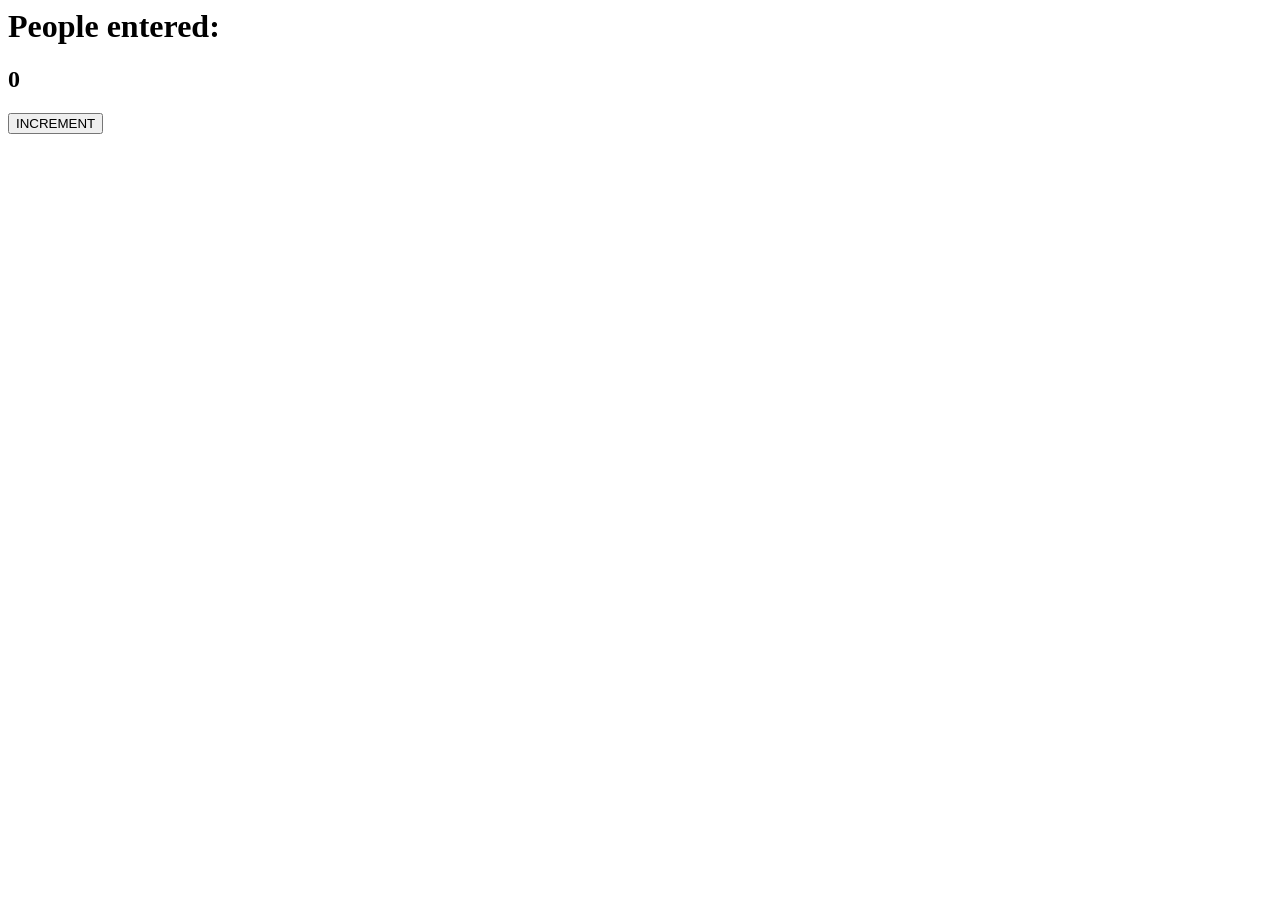
==== index.html @ 871d36c3 "Added files via web upload Created the increment button." ====
<html>
    <head>
        <link rel="stylesheet" href="index.css">
    </head>
    <body>
        <h1>People entered:</h1>
        <h2 id="count">0</h2>
         <button id="increment-btn" onclick="increment()">INCREMENT</button>
    </body>
    <script src="index.js"></script>
</html>
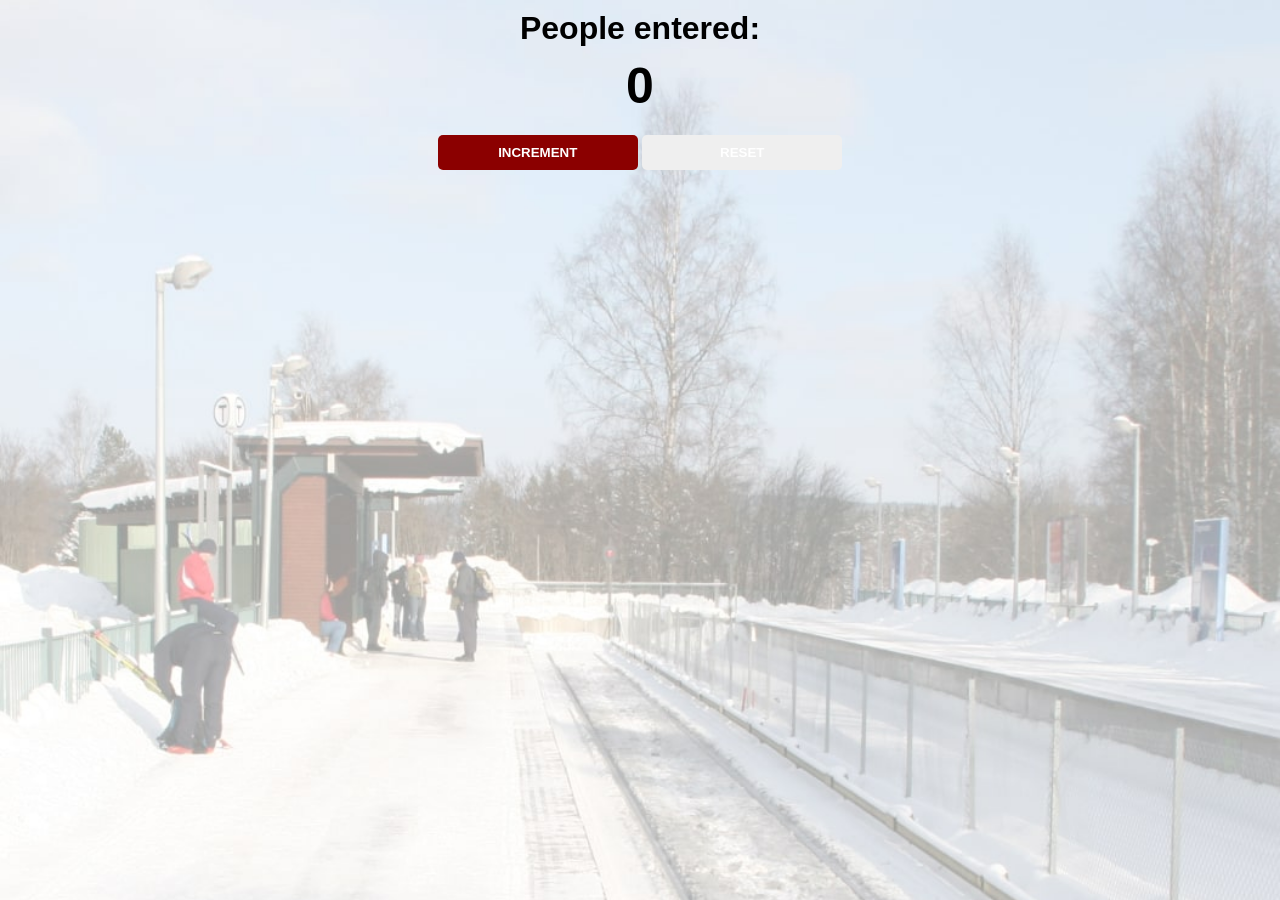
==== commit 4e6d4af0: "Added hover effect to buttons in index.html and index.css" ====
--- a/index.html
+++ b/index.html
@@ -6,6 +6,7 @@
         <h1>People entered:</h1>
         <h2 id="count">0</h2>
          <button id="increment-btn" onclick="increment()">INCREMENT</button>
+         <button id="reset-btn" onclick="reset()">RESET</button>
     </body>
     <script src="index.js"></script>
 </html>
--- a/index.css
+++ b/index.css
@@ -0,0 +1,42 @@
+body {
+    background-image: url("station.jpg");
+    background-size: cover;
+    font-family: -apple-system, BlinkMacSystemFont, 'Segoe UI', Roboto, Oxygen, Ubuntu, Cantarell, 'Open Sans', 'Helvetica Neue', sans-serif;
+    font-weight: bold;
+    text-align: center;
+}
+
+h1 {
+    margin-top: 10px;
+    margin-bottom: 10px;
+}
+
+h2 {
+    font-size: 50px;
+    margin-top: 0;
+    margin-bottom: 20px;
+}
+
+button {
+    border: none;
+    padding-top: 10px;
+    padding-bottom: 10px;
+    color: white;
+    font-weight: bold;
+    width: 200px;
+    margin-bottom: 5px;
+    border-radius: 5px;
+}
+
+#increment-btn {
+    background: darkred;
+}
+
+#save-btn {
+    background: darkgreen;
+}
+
+/* Add a hover effect to the buttons */
+button:hover {
+    opacity: 0.8;
+}
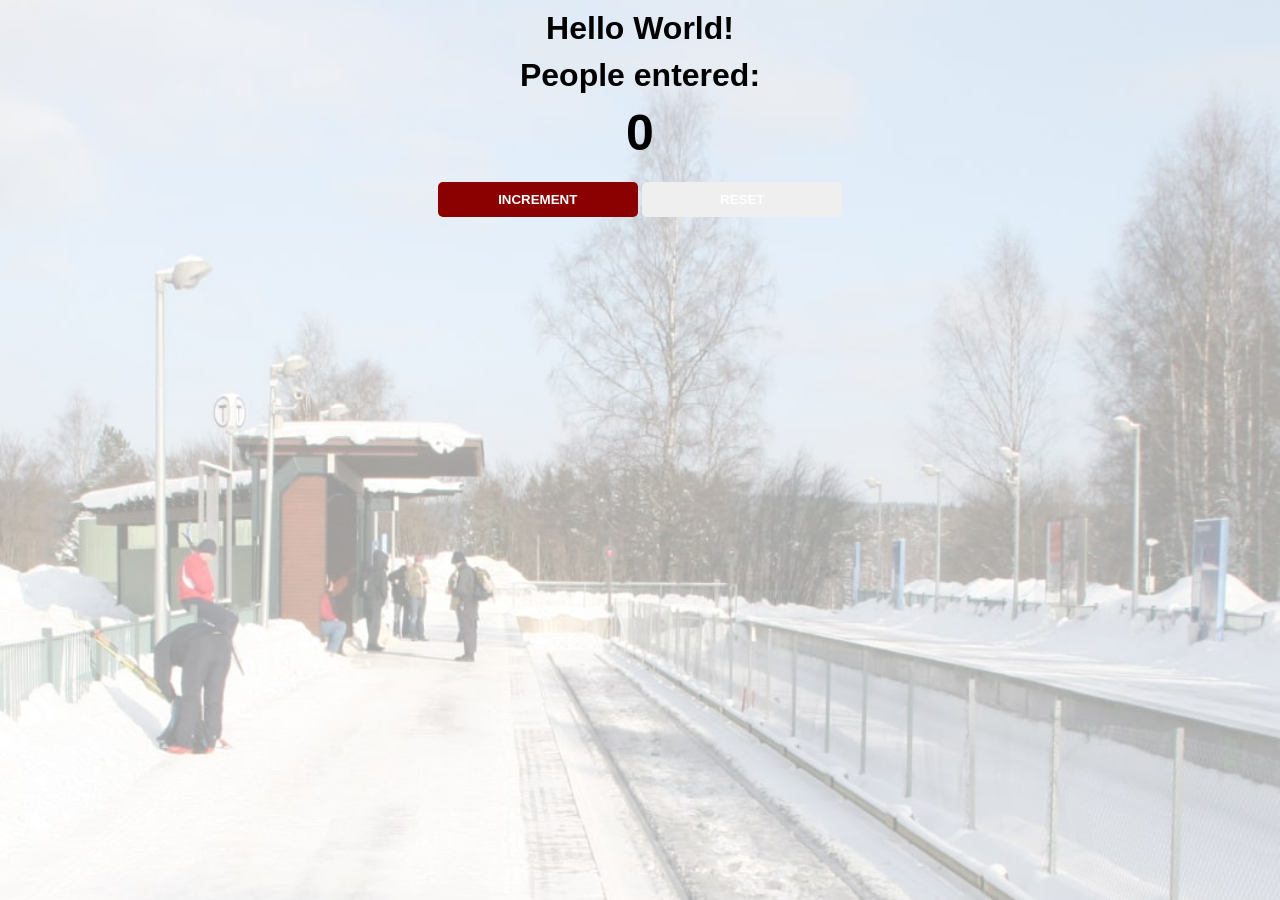
==== commit 56ae3120: "Added a hello world message to the index.html file." ====
--- a/index.html
+++ b/index.html
@@ -3,6 +3,7 @@
         <link rel="stylesheet" href="index.css">
     </head>
     <body>
+        <h1>Hello World!</h1>
         <h1>People entered:</h1>
         <h2 id="count">0</h2>
          <button id="increment-btn" onclick="increment()">INCREMENT</button>
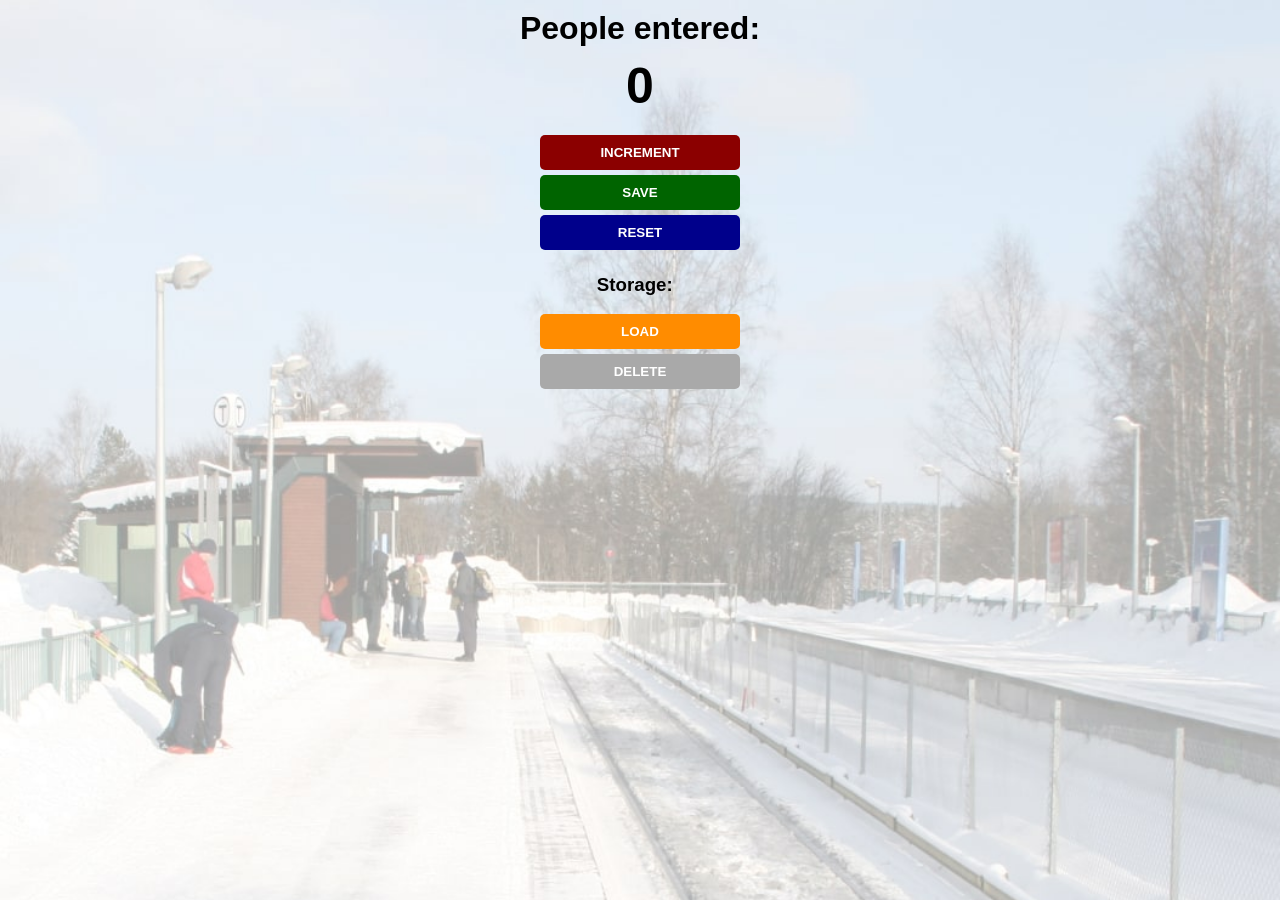
==== commit 9e5e25e7: "Added reset, save, load, and delete functionality to the passenger counting app." ====
--- a/index.html
+++ b/index.html
@@ -3,11 +3,18 @@
         <link rel="stylesheet" href="index.css">
     </head>
     <body>
-        <h1>Hello World!</h1>
         <h1>People entered:</h1>
         <h2 id="count">0</h2>
-         <button id="increment-btn" onclick="increment()">INCREMENT</button>
-         <button id="reset-btn" onclick="reset()">RESET</button>
+        <div class="flex-container">
+            <button id="increment-btn" onclick="increment()">INCREMENT</button>
+            <button id="save-btn" onclick="save()">SAVE</button>
+            <button id="reset-btn" onclick="reset()">RESET</button>
+        </div>
+<h3>Storage: &nbsp;<span id="save-el"></span> </h3>
+
+        <div class="flex-container">
+            <button id="load-btn" onclick="load()">LOAD</button>
+            <button id="delete-btn" onclick="deleteCount()">DELETE</button>
     </body>
     <script src="index.js"></script>
 </html>
--- a/index.css
+++ b/index.css
@@ -36,7 +36,27 @@
     background: darkgreen;
 }
 
+#reset-btn {
+    background: darkblue;
+}
+
+#load-btn {
+    background: darkorange;
+}
+
+#delete-btn {
+    background: darkgray;
+}   
+
 /* Add a hover effect to the buttons */
 button:hover {
     opacity: 0.8;
 }
+
+.flex-container {
+    display: flex;
+    flex-direction: column;
+    justify-content: center;
+    align-items: center;
+    height: auto;
+}
